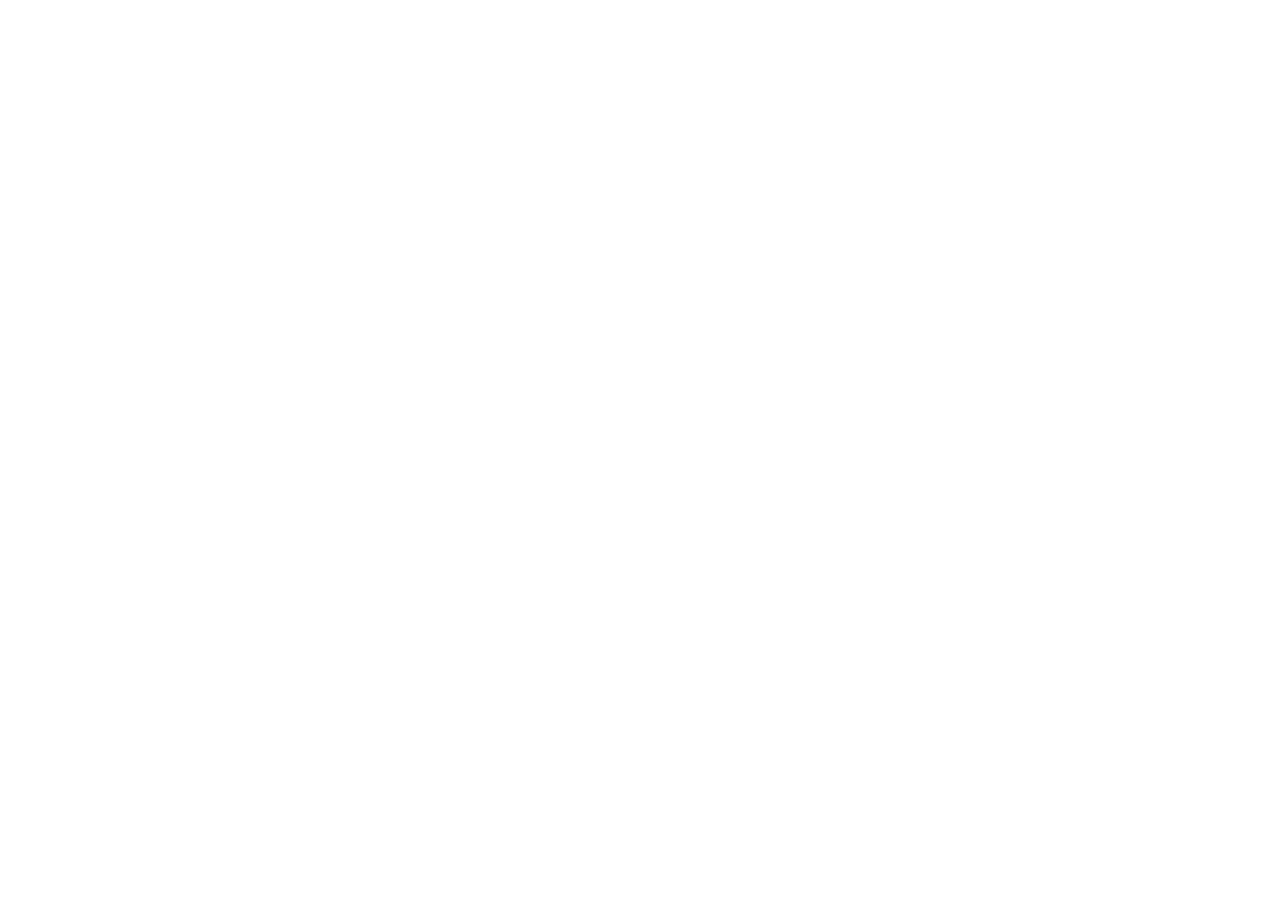
==== index.html @ bde673ef "Java project files" ====
<!DOCTYPE html>
<html lang="en">
  <head>
    <meta charset="UTF-8" />
    <meta name="viewport" content="width=device-width, initial-scale=1.0" />
    <title>JS Reponsive Testimonials Slide</title>
    <link rel="stylesheet" href="/style.css" />
  </head>
  <body>
    <div class="container">
      <h3></h3>
      <h5></h5>
      <dvi>
        <img src="" width="" id="" alt="" />
      </dvi>
    </div>

    <script src="/script.js"></script>
  </body>
</html>
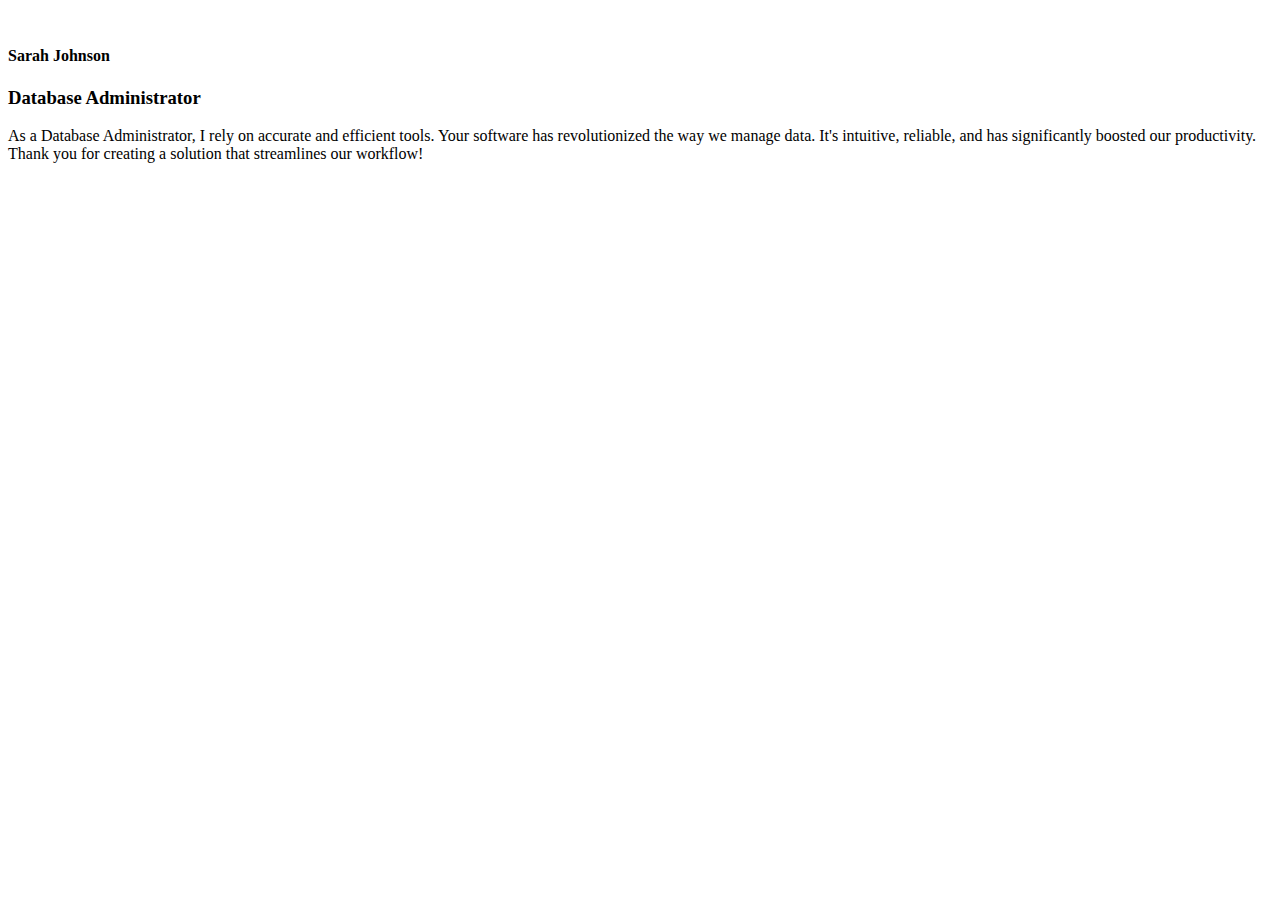
==== commit f86ef6f8: "update file" ====
--- a/index.html
+++ b/index.html
@@ -4,17 +4,64 @@
     <meta charset="UTF-8" />
     <meta name="viewport" content="width=device-width, initial-scale=1.0" />
     <title>JS Reponsive Testimonials Slide</title>
-    <link rel="stylesheet" href="/style.css" />
+    <link
+      rel="stylesheet"
+      href="https://cdnjs.cloudflare.com/ajax/libs/font-awesome/6.5.1/css/all.min.css"
+      integrity="sha512-DTOQO9RWCH3ppGqcWaEA1BIZOC6xxalwEsw9c2QQeAIftl+Vegovlnee1c9QX4TctnWMn13TZye+giMm8e2LwA=="
+      crossorigin="anonymous"
+      referrerpolicy="no-referrer"
+    />
+    <link rel="stylesheet" href="/JavaProject/style.css" />
   </head>
   <body>
     <div class="container">
-      <h3></h3>
-      <h5></h5>
-      <dvi>
-        <img src="" width="" id="" alt="" />
-      </dvi>
+      <div class="card">
+        <img
+          src="/JavaProject/image/3 jpg.jpg"
+          width="150"
+          id="customer-img"
+          class="card-img"
+          alt=""
+        />
+        <h4 class="customer-name">Sarah Johnson</h4>
+        <h3 class="customer-name">Database Administrator</h3>
+        <div class="review">
+          <span class="star">
+            <i class="fas fa-star"></i>
+          </span>
+          <span class="star">
+            <i class="fas fa-star"></i>
+          </span>
+          <span class="star">
+            <i class="fas fa-star"></i>
+          </span>
+          <span class="star">
+            <i class="fas fa-star"></i>
+          </span>
+          <span class="star">
+            <i class="fas fa-star-half"></i>
+          </span>
+        </div>
+        <div class="para">
+          <p>
+            <i class="fa-solid fa-quote-left"></i>
+            As a Database Administrator, I rely on accurate and efficient tools.
+            Your software has revolutionized the way we manage data. It's
+            intuitive, reliable, and has significantly boosted our productivity.
+            Thank you for creating a solution that streamlines our workflow!<i
+              class="fa-solid fa-quote-right"
+            ></i>
+          </p>
+        </div>
+        <a href="#" class="btn prevBtn"
+          ><i class="fas fa-long-arrow-alt-left"></i
+        ></a>
+        <a href="#" class="btn nextBtn"
+          ><i class="fas fa-long-arrow-alt-right"></i
+        ></a>
+      </div>
     </div>
 
-    <script src="/script.js"></script>
+    <script src="/JavaProject/script.js"></script>
   </body>
 </html>
